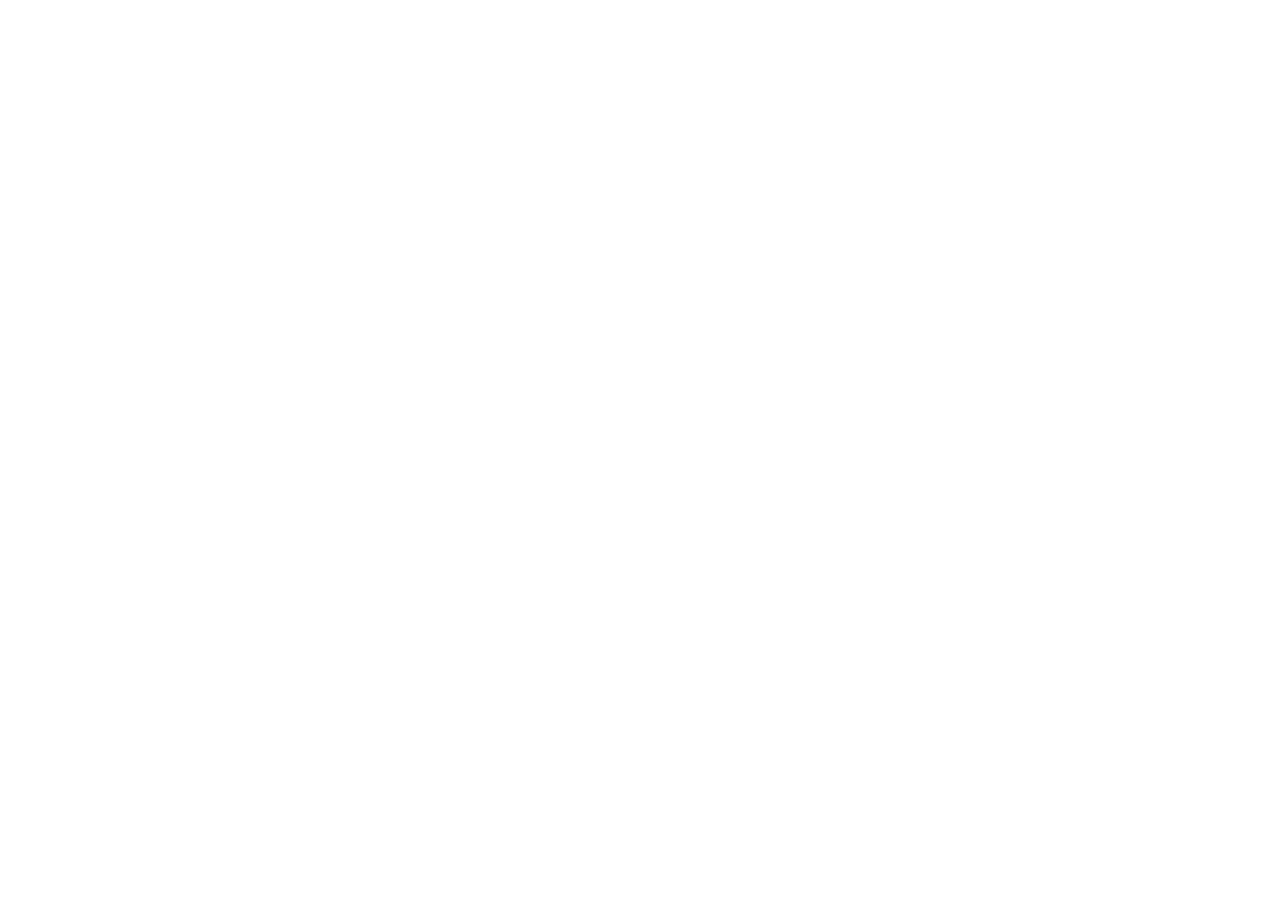
==== index.html @ cbe8c3cc "first commit" ====
<!DOCTYPE html>
<html lang="en">
<head>
    <meta charset="UTF-8">
    <meta name="viewport" content="width=device-width, initial-scale=1.0">
    <title>Document</title>
</head>
<body>
    
</body>
</html>
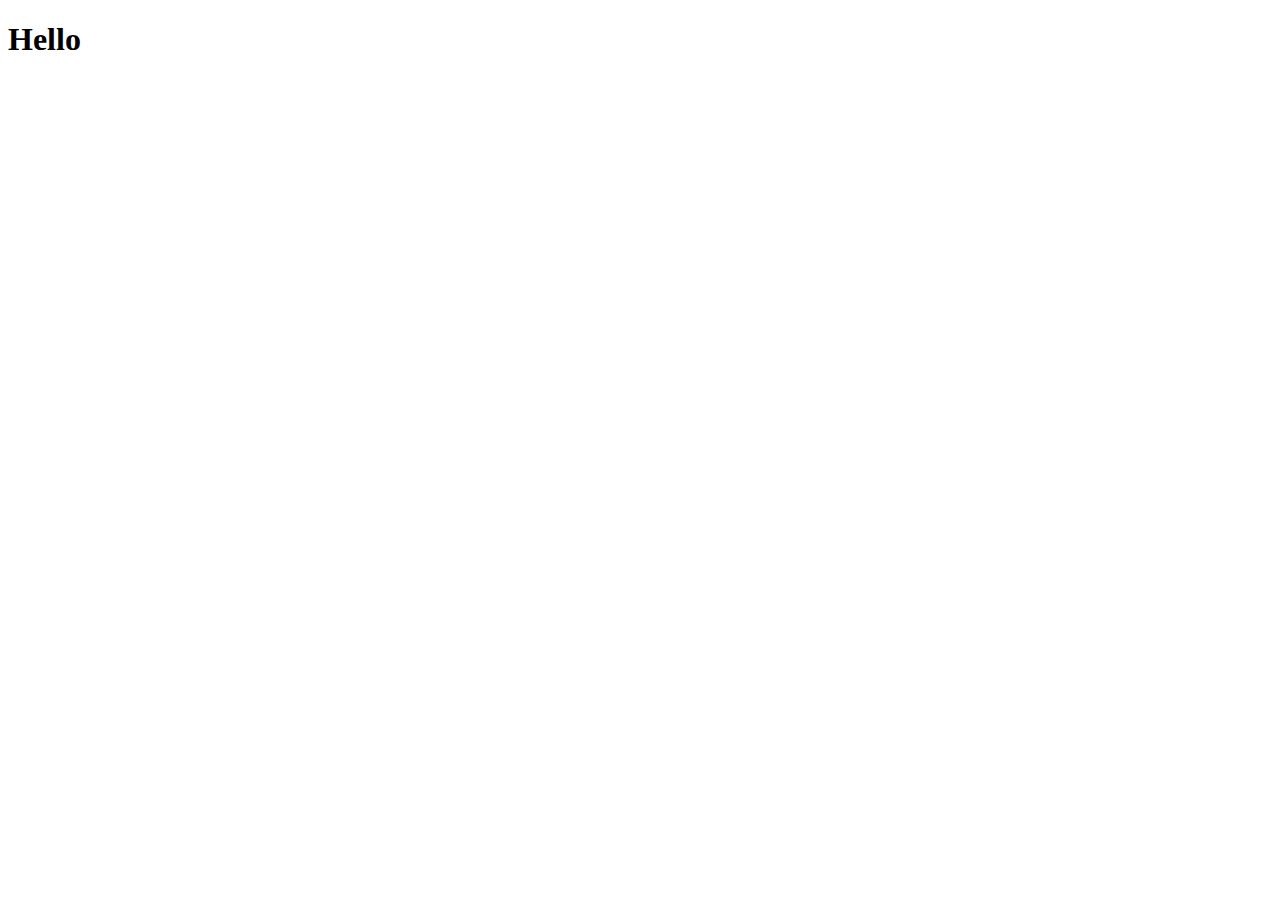
==== commit 4dbd8f50: "added h1 tag" ====
--- a/index.html
+++ b/index.html
@@ -6,6 +6,6 @@
     <title>Document</title>
 </head>
 <body>
-    
+    <h1>Hello</h1>
 </body>
 </html>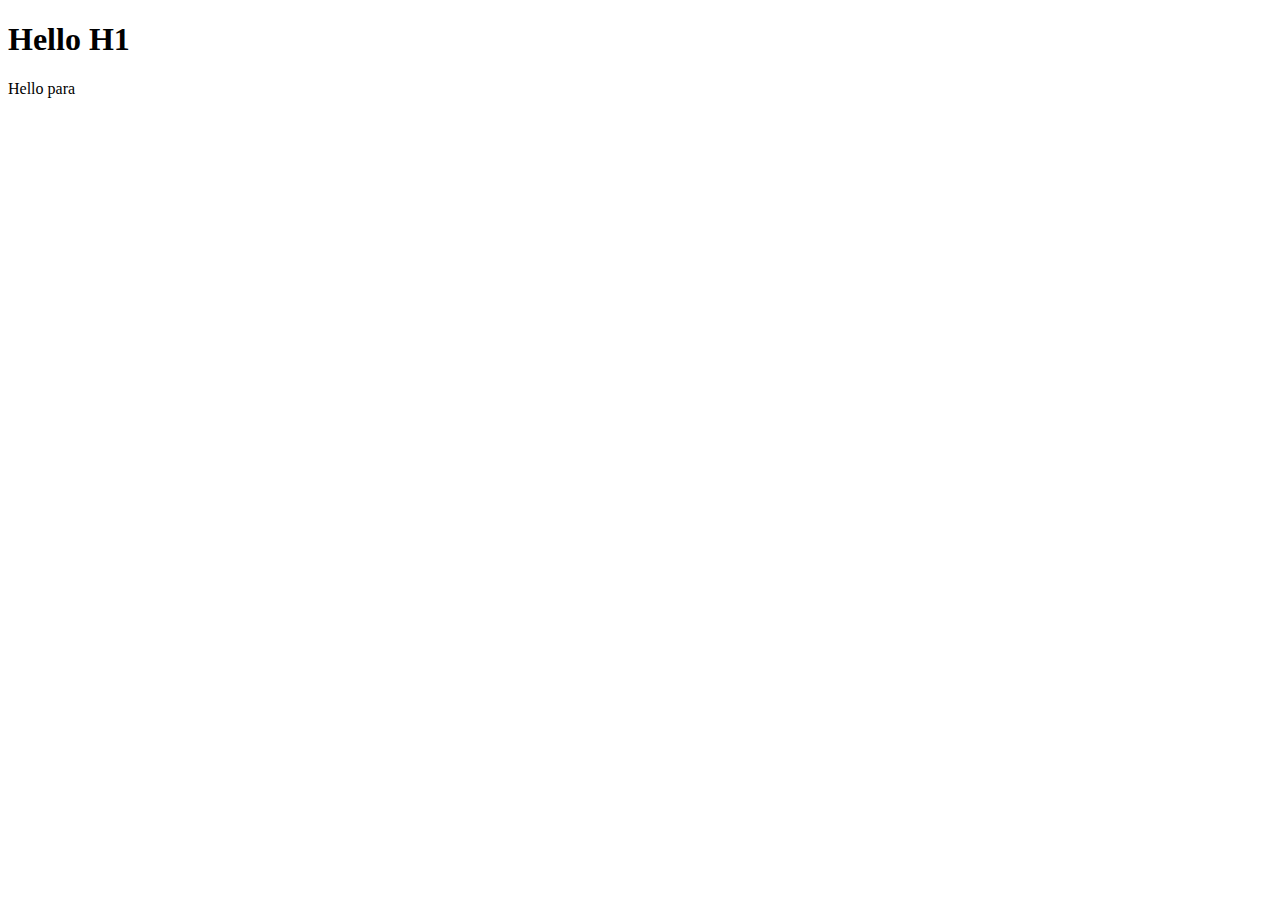
==== commit 38c82cdb: "added para" ====
--- a/index.html
+++ b/index.html
@@ -6,6 +6,7 @@
     <title>Document</title>
 </head>
 <body>
-    <h1>Hello</h1>
+    <h1>Hello H1</h1>
+    <p>Hello para</p>
 </body>
 </html>